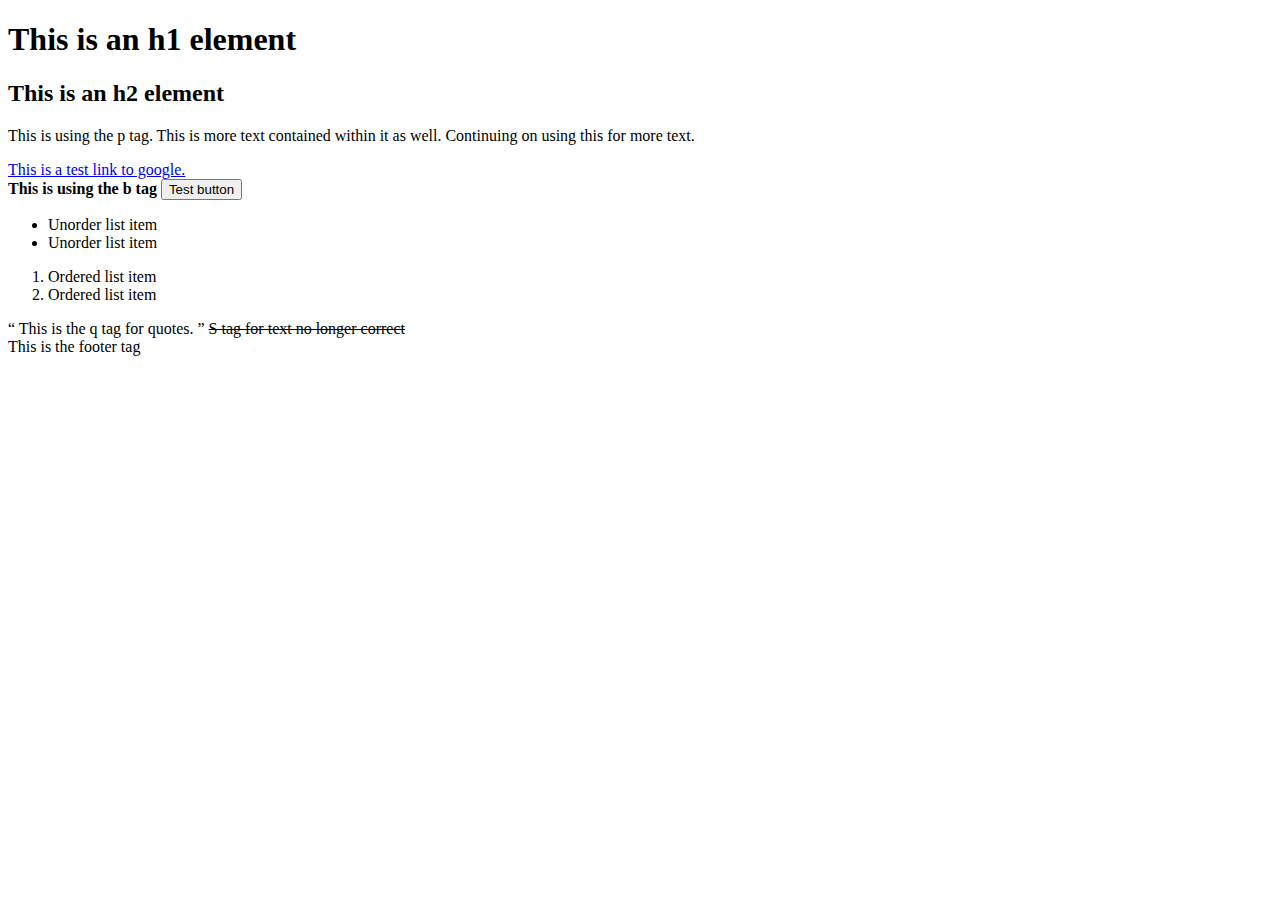
==== lab1_index.html @ 131e6ed5 "adding lab1" ====
<!DOCTYPE html>
	<head>
		<meta charset="utf-8">
		<title>Day1 - Lab</title>
	</head>
	<body>
		<div>
			<h1>This is an h1 element</h1>
			<h2>This is an h2 element</h2>
			<p>This is using the p tag.  This is more text contained within it as well.  Continuing on using this for more text.</p>
		</div>
		<a href="google.com">This is a test link to google.</a>
		<div>
			<b>This is using the b tag</b>
			<button>Test button</b>
		</div>
		<div>
			<ul>
				<li>Unorder list item</li>
				<li>Unorder list item</li>
			</ul>
			<ol>
				<li>Ordered list item</li>
				<li>Ordered list item</li>  
			</ol>
		</div>
		<div>
			<q> This is the q tag for quotes. </q>
			<s> S tag for text no longer correct </s>
			
		</div>
		<footer> This is the footer tag</footer>

</html>
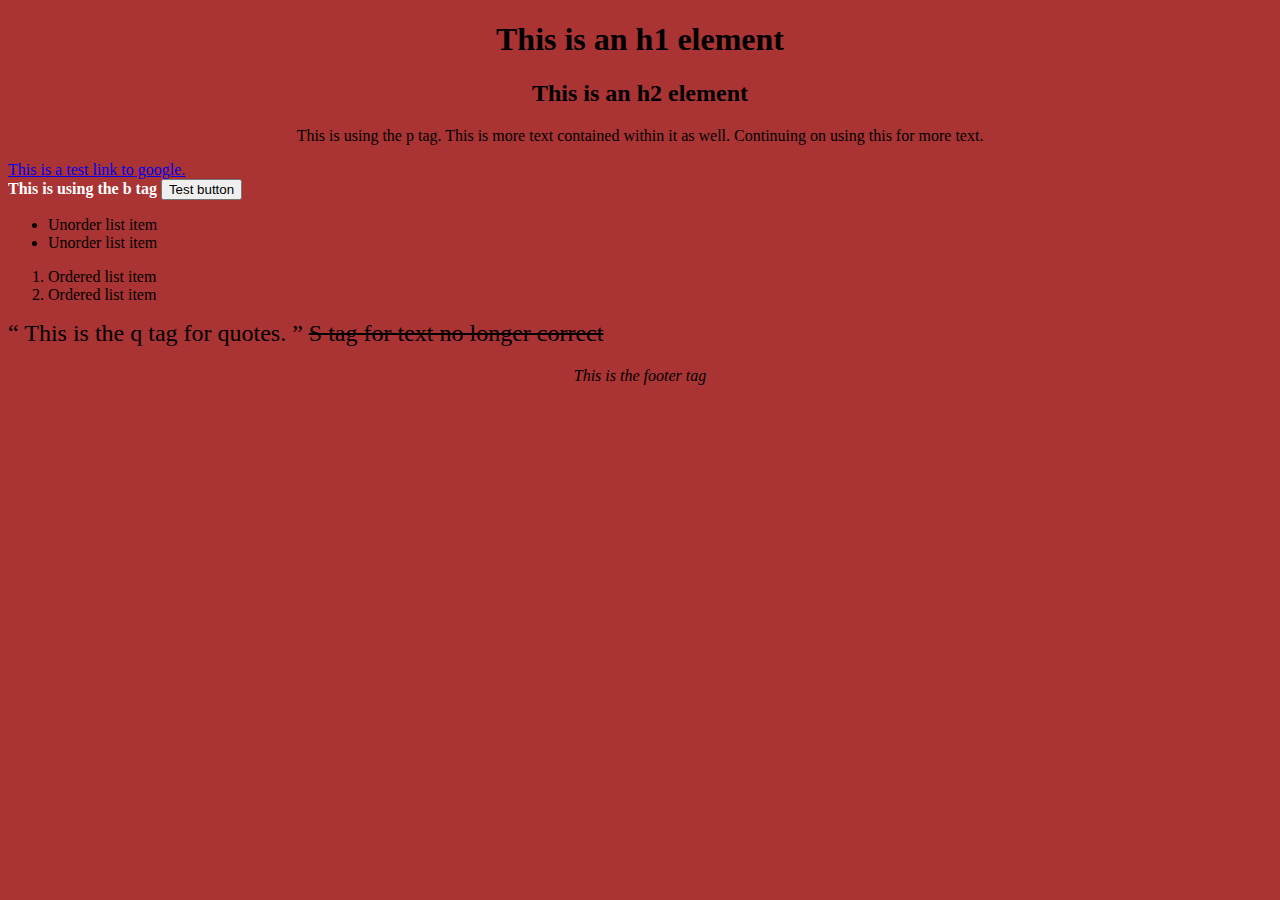
==== commit 883d8615: "added css for lab" ====
--- a/lab1_index.html
+++ b/lab1_index.html
@@ -1,18 +1,19 @@
 <!DOCTYPE html>
 	<head>
 		<meta charset="utf-8">
+		<link rel="stylesheet" type="text/css" href="lab1Styles.css" />
 		<title>Day1 - Lab</title>
 	</head>
 	<body>
-		<div>
+		<div class="classTest">
 			<h1>This is an h1 element</h1>
 			<h2>This is an h2 element</h2>
 			<p>This is using the p tag.  This is more text contained within it as well.  Continuing on using this for more text.</p>
 		</div>
 		<a href="google.com">This is a test link to google.</a>
 		<div>
-			<b>This is using the b tag</b>
-			<button>Test button</b>
+			<b id="idTest">This is using the b tag</b>
+			<button>Test button</button>
 		</div>
 		<div>
 			<ul>
@@ -21,13 +22,13 @@
 			</ul>
 			<ol>
 				<li>Ordered list item</li>
-				<li>Ordered list item</li>  
+				<li>Ordered list item</li>
 			</ol>
 		</div>
-		<div>
+		<div class="anotherClassTest">
 			<q> This is the q tag for quotes. </q>
 			<s> S tag for text no longer correct </s>
-			
+
 		</div>
 		<footer> This is the footer tag</footer>
 
--- a/lab1Styles.css
+++ b/lab1Styles.css
@@ -0,0 +1,21 @@
+html {
+  background-color: #AA3333;
+}
+
+.classTest {
+  text-align: center;
+}
+
+.anotherClassTest {
+  font-size: 24px;
+}
+
+#idTest {
+  color: white;
+}
+
+footer {
+  text-align: center;
+  font-style: italic;
+  padding: 20px;
+}
